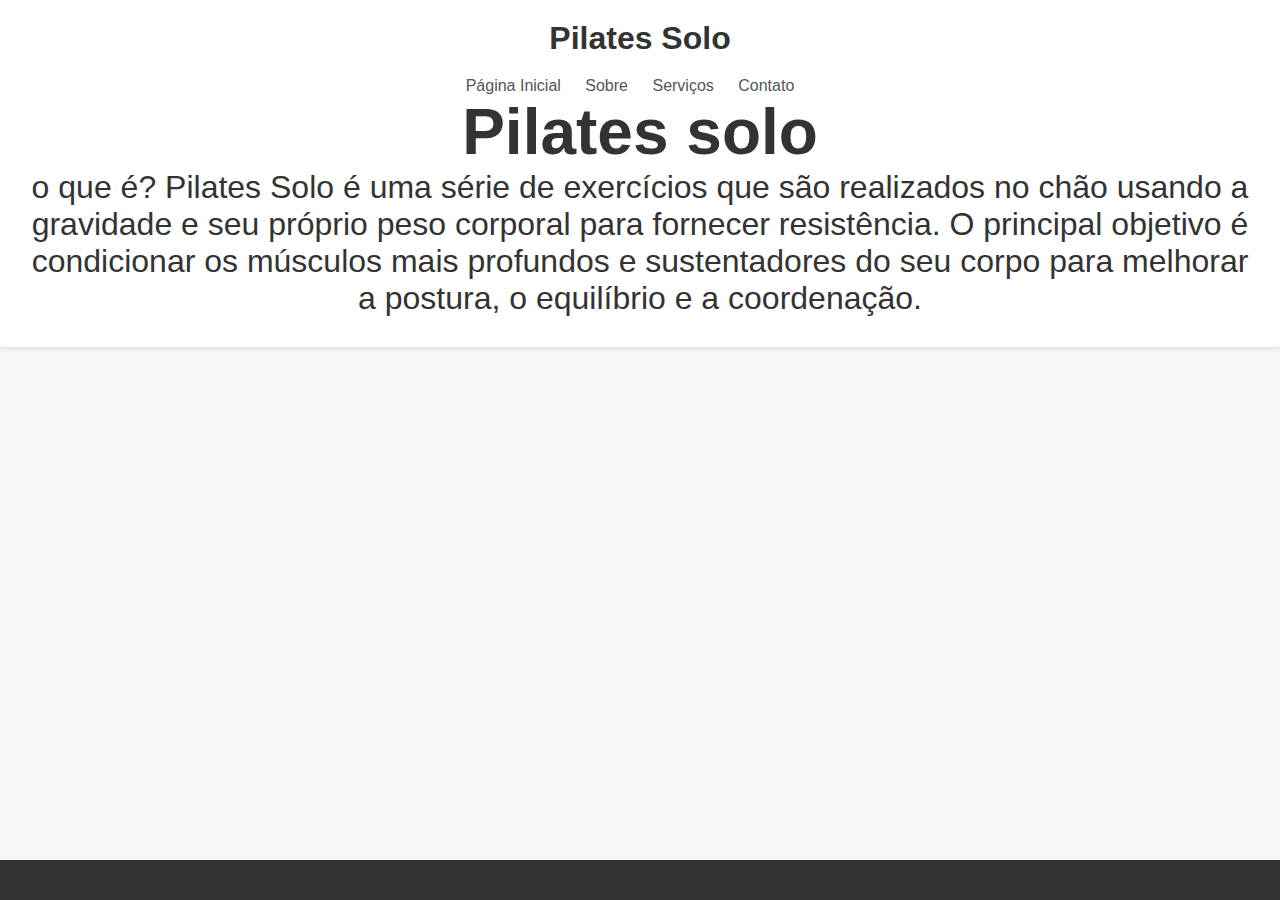
==== index.html @ 30494b6f "css" ====
<!DOCTYPE html>
<html lang="en">
<head>
    <meta charset="UTF-8">
    <meta name="viewport" content="width=device-width, initial-scale=1.0">
    <link rel="stylesheet" href="style.css">
    <title>Pilates Solo</title>
</head>

<body>
    <header>
        <h1> Pilates Solo</h1>
        <nav class="menu-header">
            <ul>
                <li><a href="#">Página Inicial</a></li>
                <li><a href="#">Sobre</a></li>
                <li><a href="#">Serviços</a></li>
                <li><a href="#">Contato</a></li>
            </ul>
        </nav>
    <main>
        <h1>Pilates solo </h1>
         <p>
             o que é? Pilates Solo é uma série de exercícios que são realizados no chão usando a gravidade e seu
                     próprio peso corporal para fornecer resistência. O principal objetivo é condicionar os músculos mais profundos e
                     sustentadores do seu corpo para melhorar a postura, o equilíbrio e a coordenação.
         </p>
    </main>
    <footer>
        
    </footer>
</body>
</html>
---- style.css ----
/* Reset CSS */
* {
    margin: 0;
    padding: 0;
    box-sizing: border-box;
}


body {
    font-family: Arial, sans-serif;
    background-color: #f7f7f7;
    color: #333;
}

/* Estilos para o cabeçalho */
header {
    background-color: #fff;
    padding: 20px;
    text-align: center;
    box-shadow: 0 2px 5px rgba(0, 0, 0, 0.1);
}

main {
    font-size: 2rem;
    margin-bottom: 10px;
    color: #333;
}

/* Estilos para a navegação */
nav {
    text-align: center;
    margin-top: 20px;
}

nav ul {
    list-style: none;
}

nav ul li {
    display: inline-block;
    margin-right: 20px;
}

nav ul li a {
    text-decoration: none;
    color: #555;
    transition: color 0.3s ease;
}

nav ul li a:hover {
    color: #333;
}

/* Estilos para o conteúdo principal */
.main-content {
    padding: 20px;
}




footer {
    background-color: #333;
    color: #fff;
    text-align: center;
    padding: 20px;
    position: fixed;
    bottom: 0;
    left: 0;
    width: 100%;
}
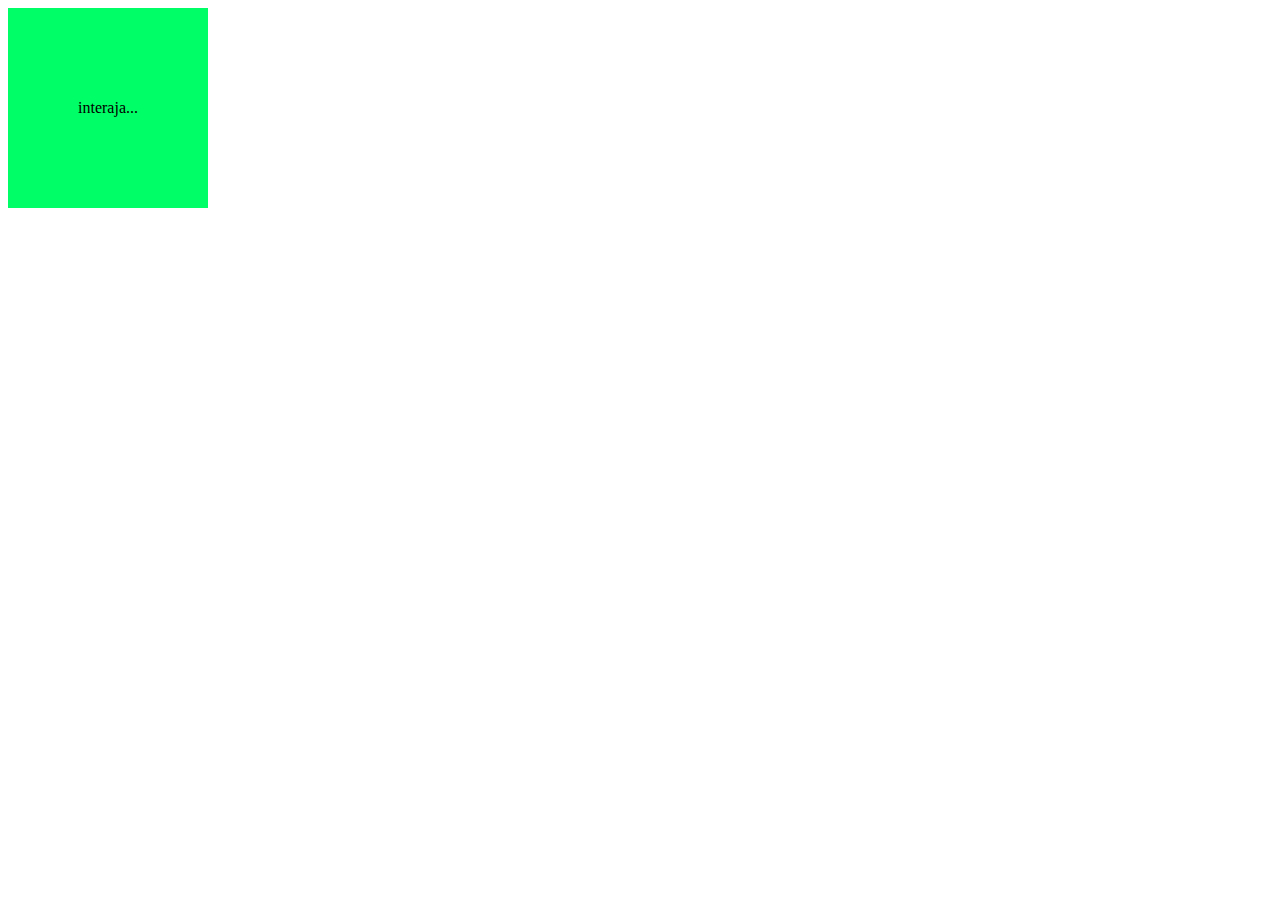
==== commit 7728264c: "eventos dom" ====
--- a/index.html
+++ b/index.html
@@ -1,33 +1,39 @@
-<!DOCTYPE html>
-<html lang="en">
-<head>
-    <meta charset="UTF-8">
-    <meta name="viewport" content="width=device-width, initial-scale=1.0">
-    <link rel="stylesheet" href="style.css">
-    <title>Pilates Solo</title>
-</head>
-
-<body>
-    <header>
-        <h1> Pilates Solo</h1>
-        <nav class="menu-header">
-            <ul>
-                <li><a href="#">Página Inicial</a></li>
-                <li><a href="#">Sobre</a></li>
-                <li><a href="#">Serviços</a></li>
-                <li><a href="#">Contato</a></li>
-            </ul>
-        </nav>
-    <main>
-        <h1>Pilates solo </h1>
-         <p>
-             o que é? Pilates Solo é uma série de exercícios que são realizados no chão usando a gravidade e seu
-                     próprio peso corporal para fornecer resistência. O principal objetivo é condicionar os músculos mais profundos e
-                     sustentadores do seu corpo para melhorar a postura, o equilíbrio e a coordenação.
-         </p>
-    </main>
-    <footer>
-        
-    </footer>
-</body>
+<!DOCTYPE html>
+<html lang="pt-br">
+<head>
+    <meta charset="UTF-8">
+    <meta name="viewport" content="width=device-width, initial-scale=1.0">
+    <title>Eventos DOM</title>
+    <style>
+        div#area{
+            font: 20pt;
+            background-color: #00ff66;
+            color: black;
+            width:  200px;
+            height: 200px;
+            line-height: 200px;
+            text-align: center;
+
+        }
+    </style>
+</head>
+<body> 
+    <div id="area" onclick="clicar()" onmouseenter= "entrar()" onmouseout="sair()">
+          interaja...
+</div>
+    <script>
+        var a =document.getElementById("area")
+        function clicar(){
+            a.innerText='clicou'
+            a.style.background='red'
+        }
+        function entrar(){
+            a.innerText='entrou'
+        }
+        function sair(){
+          a.innerText= 'saiu'
+          a.style.background = 'green'
+        }
+    </script>
+</body>
 </html>